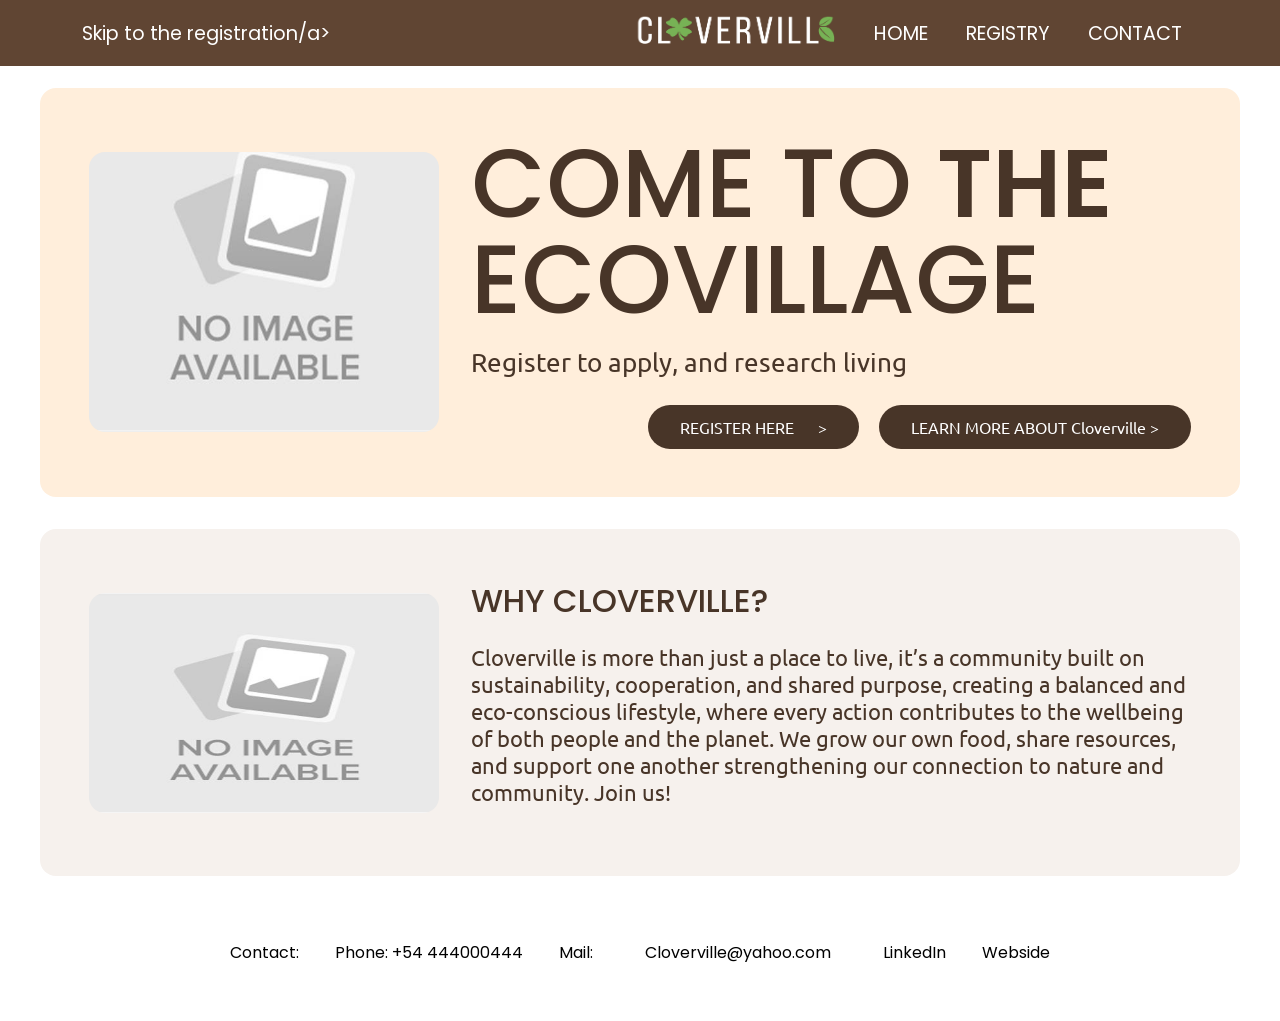
==== home.html @ b64ee858 "Update home.html" ====
<!DOCTYPE html>
<html lang="en">
<head>
    <meta charset="UTF-8">
    <meta name="viewport" content="width=device-width, initial-scale=1.0">
    <title>Home</title>
    <link rel="stylesheet" href="CSS/style.css">
</head>
<body>
    <aside> <!-- this is for the navbar, aside instead of header to be able to move it around-->
        <nav>
            <ul>
                <li><a href="/registry.html#registry-form" class="skip">Skip to the registration/a></li>
                <li><a href="home.html"><img alt="Logo-in-the-navigation-bar" height="35" width ="200" src = "IMG/CLOVERVILLE.png"></a></li> <!--by pressing the logo you can go back home-->
                <li><a href="home.html">HOME</a></li><!--home button-->
                <li><a href="registry.html">REGISTRY</a></li><!--registry button-->
                <li><a href="#contact">CONTACT</a></li><!--goes to a section of the same page-->
            </ul>
        </nav>
    </aside>

     <header>
     <div class="flex-container"><!--arrange the content side by side-->
     <img alt="picture-of-cloverville-for-Introduction" height="280" width="350" src="IMG/No_Image_Available.jpg">
     <div class="text-container"><!-- group the text into a container-->
         <h1> COME TO <span class="bold-text">THE</span> ECOVILLAGE</h1>
     <!--span (inline container) is used to mark bolder that the rest of the title, made in the css -->
            <p id="subtitle">Register to apply, and research living</p>
         <div class="button-container"> <!--Aligns buttons-->
         <a href="registry.html" class="cta-button">REGISTER HERE &emsp; ></a>
        <a href="#Section" class="cta-button">LEARN MORE ABOUT Cloverville ></a>
        <!--Cta == call to action button-->
        </div>
     </div>
     </div>
</header>

   
 <section>
    <div class="flex-container">
    <img alt="picture-of-cloverville" height="220" width="350" src="IMG/No_Image_Available.jpg"> 
     <div class="text-container">
        <h3>WHY CLOVERVILLE?</h3>
        <p>Cloverville is more than just a place to live, it’s a community built on sustainability, cooperation, and shared purpose, creating a balanced and eco-conscious lifestyle, where every action contributes to the wellbeing of both people and the planet. We grow our own food, share resources, and support one another strengthening our connection to nature and community. Join us!</p>
    </div>
    
    </div>

 </section>

<footer id="contact">
    <span>Contact:</span><!--span is in line, no like a paragraph-->
    <span>Phone: +54 444000444</span>
    <span>Mail:</span>
    <span><a href="mailto:Cloverville@yahoo.com">Cloverville@yahoo.com</a></span>
    <a href="#">LinkedIn</a>
    <a href="#">Webside</a>
</footer>



</body>

</html>
---- CSS/style.css ----
@import url('https://fonts.googleapis.com/css2?family=Ubuntu:ital,wght@0,300;0,400;0,500;0,700;1,300;1,400;1,500;1,700&display=swap');

@import url('https://fonts.googleapis.com/css2?family=Poppins:ital,wght@0,100;0,200;0,300;0,400;0,500;0,600;0,700;0,800;0,900;1,100;1,200;1,300;1,400;1,500;1,600;1,700;1,800;1,900&display=swap');
:root{
    /* define css variables, store colors in a central place; no need to repeat color codes all the time, etc}*/
    --section1-base: #ffeedb;
    --section2-base: #f6f1ed;
    --navbar-base: #604533;
    --navbar-text-and-base:#fff;
    --text1-and-buttons: #483528;
    --text2: #d9d9d9;
    --text-box:#f6f1ed;
    --footer: #000000;
    
}


* {
    margin: 0;
    padding: 0;
    box-sizing: border-box;
    /* border box make sure padding and borders dont mess up the size calc*/
    /*removed default starts using universal selector*/
}

html{
    /* defines the style of the whole page*/
    font-family: "Ubuntu", "Alumni Sans", sans-serif;
    color: var(--text1-and-buttons);
    /* var is variable */
}
   

body {
    padding: 2em 0 ; 
    background-color: var(--navbar-text-and-base);
}


h1, h2, h3 {
     font-family: "Poppins", sans-serif;

}


p{
    font-size: 1.4rem;
}

h1{
    font-size: 6rem;/* ensure consistem font size*/
    margin-bottom: 0.2em;
    font-weight: 410;
    line-height: 1;
}

.bold-text {
    font-weight: 600; 
} 

aside
{
    position: fixed;/*makes it stay*/
    top: 0; /*puts it on the top*/
    width: 100%; /*full width of the page*/
    background-color: var(--navbar-base);
    z-index: 1000;/*z index comtrols the frist layers, its a bigg number to make sure it stays on top*/
    padding: 0.6em 1em;
    padding-left: 0.2em;
    font-size: 1.2rem;
}

nav{
    margin: 0 auto;
    width: min(1100px, 100%)
    /*nav bar can grow until 1100px but never widter than the screen size*/  
}

nav ul {
    display: flex; /*turns it into a horizontal row*/
    align-items: center;
    list-style-type: none; /*removes the bullet points*/
    gap: 2em;
    justify-content: flex-end;
}

nav li:first-child{
    margin-right: auto;
    
}

nav a {
    text-decoration: none;/*removes under line*/
    color: var(--navbar-text-and-base);
    font-family: "Poppins", sans-serif;
 }

 nav a:hover { 
    /*when the cursor is over an element*/
    text-decoration: underline;

 }


header, section {
    margin: 2em auto; /* adds vertical spacing and centers*/
    width: min(75em, 100%);/*element can grow up to 753m but dont overflow*/
    padding: min(3em, 15%);/*2em by default and 15% on smaller screens*/
    border-radius: 1em;/*rounded corners*/

}

header
{
    margin-top: 3.5em; /*separates from the navbar*/
    background-color: var(--section1-base);
}

#subtitle {
    font-size: 1.6rem;
}

.flex-container {
    display: flex;
    justify-content: center;
    align-items: center;
    flex-wrap: wrap; /*allows the content to stack*/
    gap: 2em; /*space between image and text container*/
    
}

header img{
    max-width: 100%;/*never overflows its container*/
    border-radius: 1em;
    object-fit: cover; /*image fills its area without streaching*/
    object-position: bottom; /*if cropping happends starts from bottom*/
}


.text-container {
    flex: 0 1 45em; /* 0 means it cant grow, 1 means it can shrink, 45em is the max width*/
    
}

.text-container p {
    margin: 0 0 1em 0;
}


.cta-button {
    display: inline-block; /*allows padding and width*/
    text-decoration: none;
    color: var(--navbar-text-and-base);
    font-size: 1em;
    background-color: var(--text1-and-buttons);
    padding: .75em 2em;
    border-radius: 3em;
    margin-left: 1em;
    
}

.button-container {
  text-align: right;
  margin-top: 1em;
}

section {
    background-color: var(--section2-base);
    padding: 3em  min(2em);/*top and bottom fixed, left and right responsive*/
    text-align:left;
}


section img {
     max-width: 100%;/*never overflows its container*/
     border-radius: 1em;
}

h3{
    font-size: 2rem;
    font-weight: 450;
    margin-bottom: 0.6em;
}

section p{
    margin-top: 1em;
    
}


footer{
    padding-top: 2em;
    padding-bottom: 1.5em;
    text-align: center;
}

footer a, footer span{
    margin: 0 1em;
    text-decoration: none;
    color: var(--footer);
    font-family: "Poppins", sans-serif;

}

footer a:hover {/*when mouse touches*/
    text-decoration: underline;
    
}

/*         --------------------------------------------------------------      */

h2{
    font-size: 3rem;
    font-weight: 450;
    margin-bottom: 0.6em;
}

h4{
     font-size: 1.2rem;
    font-weight: 500;
}
.container {
    max-width: 1200px;
    margin: 3em auto; 
    display: grid;
    grid-template-columns: 1fr 2fr; /* LEFT - RIGHT */
    gap: 40px;
    padding: 10px 40px;
}

/* LEFT SIDE (image + text box) */
.left-box 
{
    background-color: var(--section2-base);
    border-radius: 20px;
    padding: 30px;
    
}

.left-box img 
{
    width: 100%;
    border-radius: 20px;
    margin-bottom: 1.2em;
}

.left-box p
{   
   
   margin: 1em ;
   line-height: 1.5em ;
}

/* RIGHT SIDE (form box) */


.form-box {
    background-color: var(--section1-base);
    padding: 40px 50px;
    border-radius: 20px;
    font-size: 1.2rem;
}


label { /* Align label and input on same line */
  display: flex;
  align-items: center;
  justify-content: space-between;
  font-weight: 400;
}

.choose-one-line {
    display: flex;
    gap: 20px; /* space between yes/no */
    align-items: center;
}
.choose-one-line label {
    display: inline; /* keep label inline with the input */
    margin: 0;
}

.agreements label
{
    font-size: 0.8em;
}

/* Input fields styling */
input[type="text"],
input[type="date"],
input[type="tel"],
input[type="email"],
input[type="number"],
select,
textarea {
    width: 75%;
    padding: 8px;
    border: 1px solid var(--footer);
    font-size: 0.9rem;
    font-family: "Poppins", sans-serif;
    color: var(--text2);
}

::placeholder{
    color: var(--text2)
}


/* Buttons */
input[type="submit"] {
    background-color: var(--navbar-base);
    color: var(--navbar-text-and-base);
    padding: 10px 25px;
    border-radius: 16px;
    border: none;
    cursor: pointer;
    font-size: 0.9rem;

}

input[type="submit"]:hover {
    background-color:var(--text1-and-buttons);
}



/*--------------------------------------------------------------------------*/
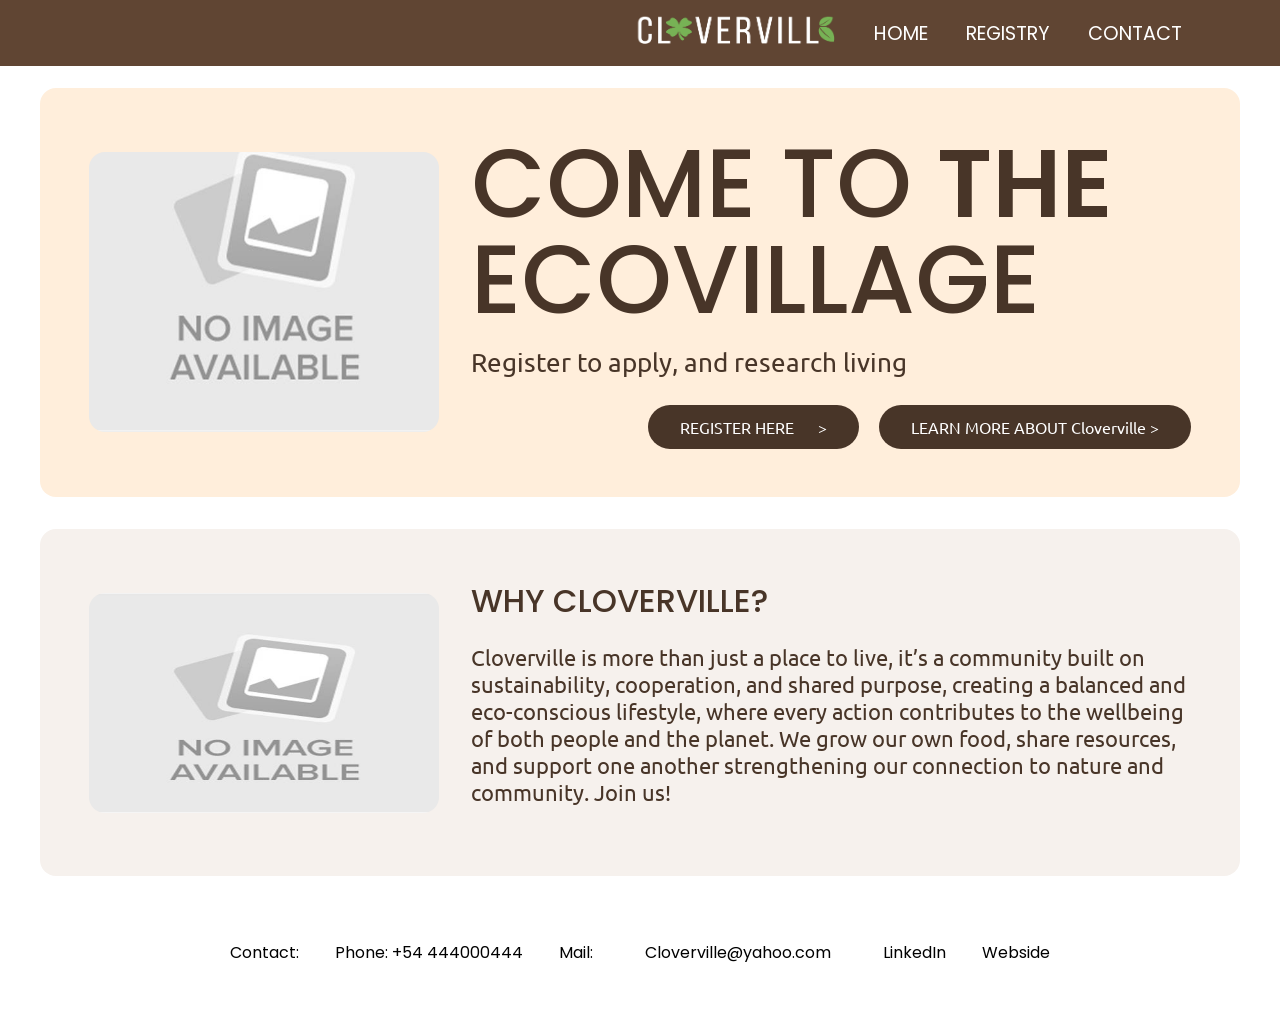
==== commit db19a6fb: "Update home.html" ====
--- a/home.html
+++ b/home.html
@@ -10,7 +10,7 @@
     <aside> <!-- this is for the navbar, aside instead of header to be able to move it around-->
         <nav>
             <ul>
-                <li><a href="/registry.html#registry-form" class="skip">Skip to the registration/a></li>
+                <li><a href="/UserFriendlyAccountt/registry.html#registry-form" class="skip">Skip to the registration/a></li>
                 <li><a href="home.html"><img alt="Logo-in-the-navigation-bar" height="35" width ="200" src = "IMG/CLOVERVILLE.png"></a></li> <!--by pressing the logo you can go back home-->
                 <li><a href="home.html">HOME</a></li><!--home button-->
                 <li><a href="registry.html">REGISTRY</a></li><!--registry button-->
@@ -65,3 +65,4 @@
 
 
 
+
--- a/CSS/style.css
+++ b/CSS/style.css
@@ -68,6 +68,15 @@
     padding: 0.6em 1em;
     padding-left: 0.2em;
     font-size: 1.2rem;
+}
+
+.skip {
+  position: absolute;
+  left: -10000px;
+  top: auto;
+  width: 1px;
+  height: 1px;
+  overflow: hidden;
 }
 
 nav{
@@ -324,3 +333,4 @@
 
 
 /*--------------------------------------------------------------------------*/
+
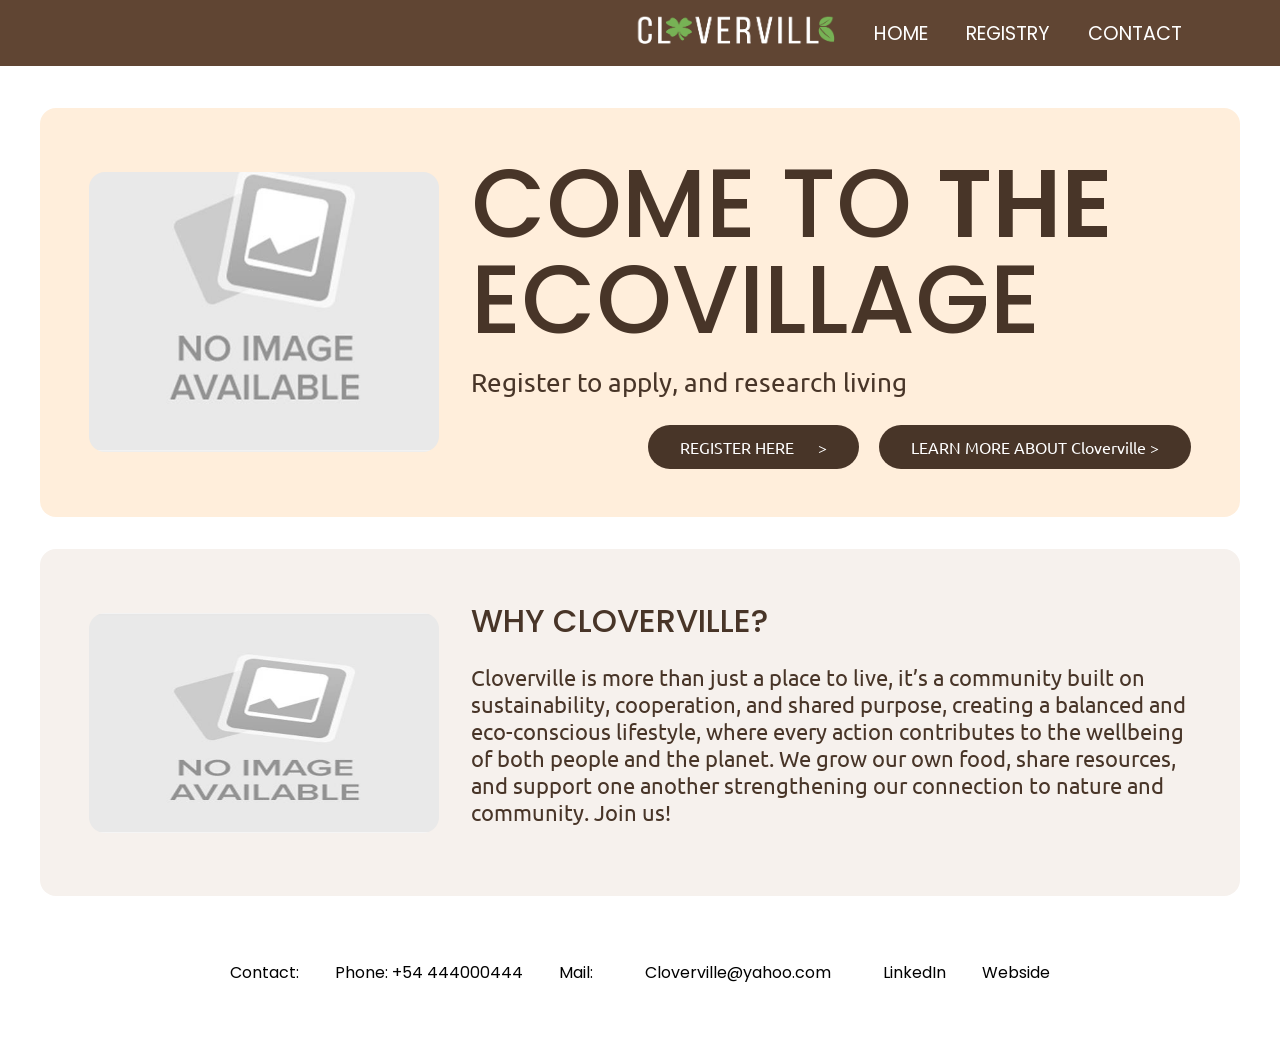
==== commit 0e560179: "Update home.html" ====
--- a/home.html
+++ b/home.html
@@ -7,10 +7,10 @@
     <link rel="stylesheet" href="CSS/style.css">
 </head>
 <body>
+    <li><a href="/UserFriendlyAccountt/registry.html#registry-form" class="skip">Skip to the registration></li>
     <aside> <!-- this is for the navbar, aside instead of header to be able to move it around-->
         <nav>
             <ul>
-                <li><a href="/UserFriendlyAccountt/registry.html#registry-form" class="skip">Skip to the registration/a></li>
                 <li><a href="home.html"><img alt="Logo-in-the-navigation-bar" height="35" width ="200" src = "IMG/CLOVERVILLE.png"></a></li> <!--by pressing the logo you can go back home-->
                 <li><a href="home.html">HOME</a></li><!--home button-->
                 <li><a href="registry.html">REGISTRY</a></li><!--registry button-->
@@ -66,3 +66,5 @@
 
 
 
+
+
--- a/CSS/style.css
+++ b/CSS/style.css
@@ -72,11 +72,17 @@
 
 .skip {
   position: absolute;
-  left: -10000px;
+  left: -100000px;
   top: auto;
   width: 1px;
   height: 1px;
   overflow: hidden;
+}
+
+.skip:focus {
+  position: static;
+  width: auto;
+  height: auto;
 }
 
 nav{
@@ -334,3 +340,5 @@
 
 /*--------------------------------------------------------------------------*/
 
+
+
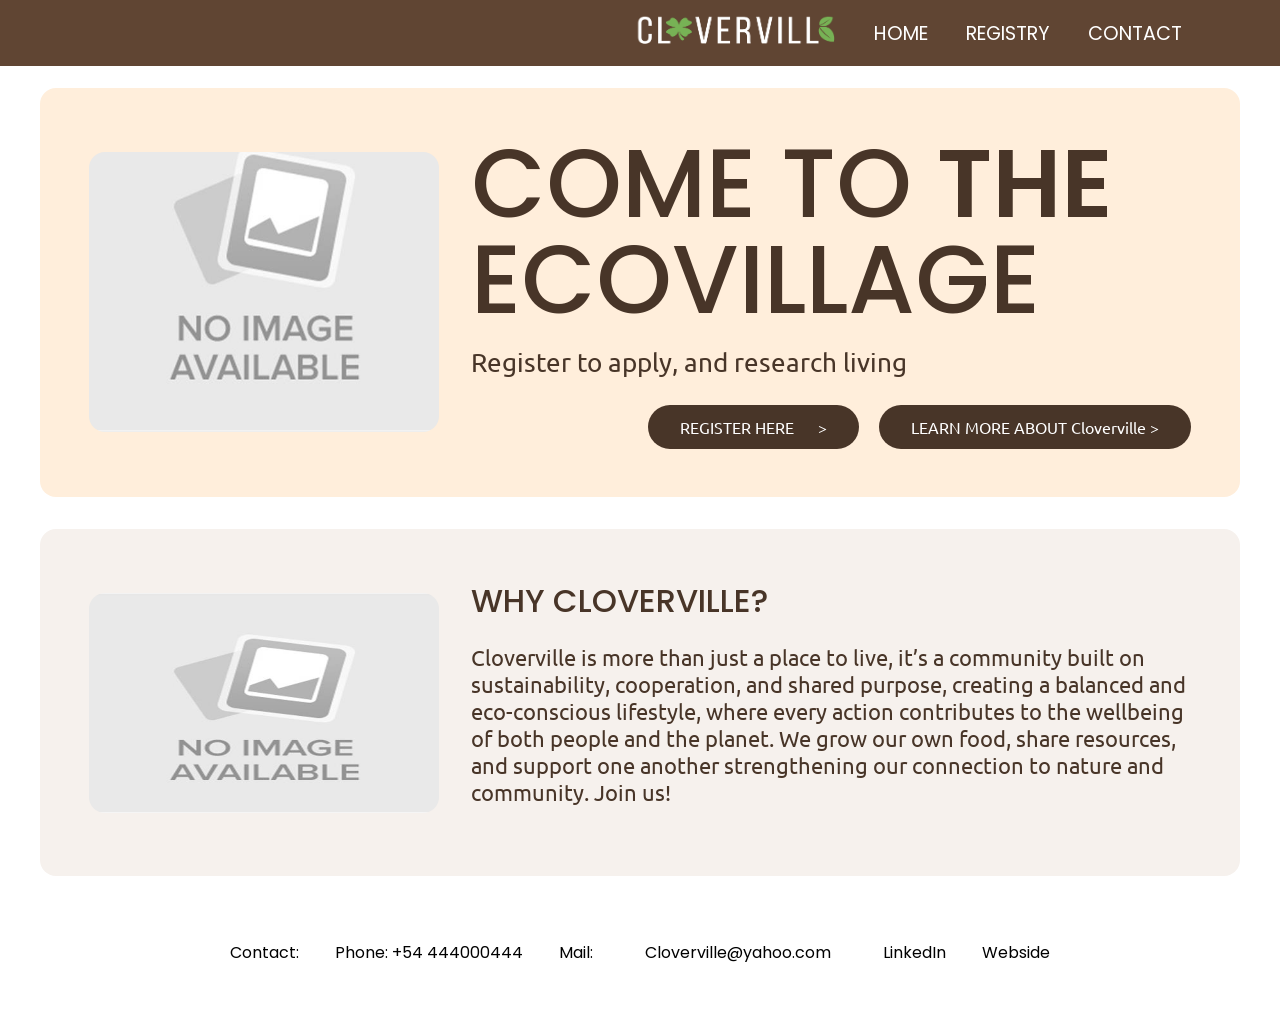
==== commit c5079b4b: "Update home.html" ====
--- a/home.html
+++ b/home.html
@@ -7,7 +7,7 @@
     <link rel="stylesheet" href="CSS/style.css">
 </head>
 <body>
-    <li><a href="/UserFriendlyAccountt/registry.html#registry-form" class="skip">Skip to the registration></li>
+    <a href="/UserFriendlyAccountt/registry.html#registry-form" class="skip">Skip to the registration>
     <aside> <!-- this is for the navbar, aside instead of header to be able to move it around-->
         <nav>
             <ul>
@@ -68,3 +68,4 @@
 
 
 
+
--- a/CSS/style.css
+++ b/CSS/style.css
@@ -9,6 +9,7 @@
     --navbar-text-and-base:#fff;
     --text1-and-buttons: #483528;
     --text2: #d9d9d9;
+    --text3: ##7b797a;
     --text-box:#f6f1ed;
     --footer: #000000;
     
@@ -57,6 +58,22 @@
 .bold-text {
     font-weight: 600; 
 } 
+
+.skip {
+  position: absolute;
+  left: -100000px;
+  top: auto;
+  width: 1px;
+  height: 1px;
+  overflow: hidden;
+}
+
+.skip:focus {
+  position: static;
+  width: auto;
+  height: auto;
+}
+
 
 aside
 {
@@ -70,21 +87,6 @@
     font-size: 1.2rem;
 }
 
-.skip {
-  position: absolute;
-  left: -100000px;
-  top: auto;
-  width: 1px;
-  height: 1px;
-  overflow: hidden;
-}
-
-.skip:focus {
-  position: static;
-  width: auto;
-  height: auto;
-}
-
 nav{
     margin: 0 auto;
     width: min(1100px, 100%)
@@ -115,6 +117,10 @@
     text-decoration: underline;
 
  }
+
+a:visited {
+  color: var(--text3);
+}
 
 
 header, section {
@@ -342,3 +348,6 @@
 
 
 
+
+
+
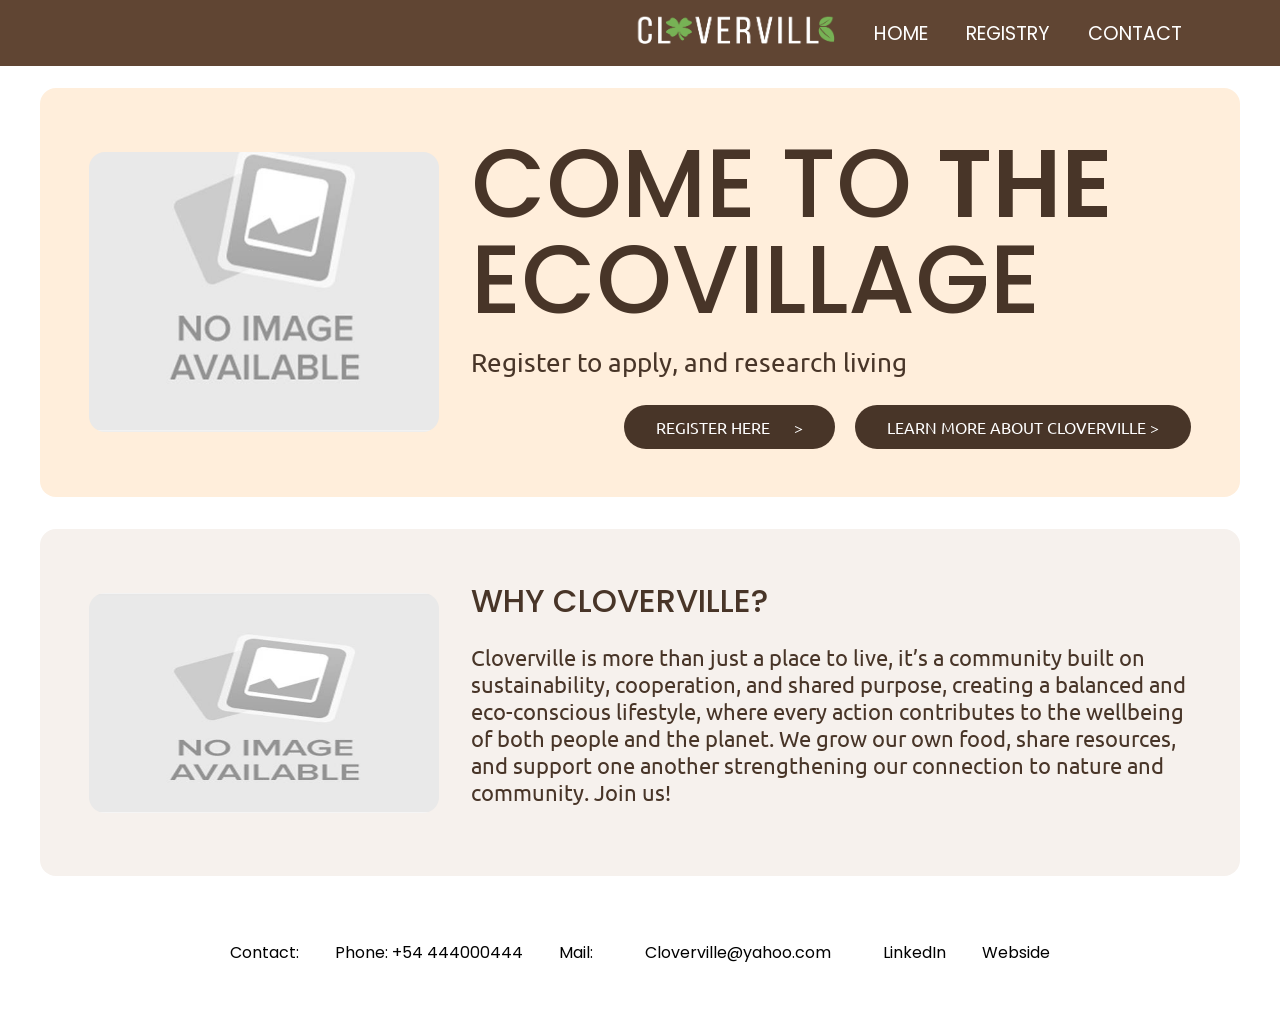
==== commit 9116bee7: "Update home.html" ====
--- a/home.html
+++ b/home.html
@@ -28,7 +28,7 @@
             <p id="subtitle">Register to apply, and research living</p>
          <div class="button-container"> <!--Aligns buttons-->
          <a href="registry.html" class="cta-button">REGISTER HERE &emsp; ></a>
-        <a href="#Section" class="cta-button">LEARN MORE ABOUT Cloverville ></a>
+        <a href="#Section" class="cta-button">LEARN MORE ABOUT CLOVERVILLE ></a>
         <!--Cta == call to action button-->
         </div>
      </div>
@@ -69,3 +69,4 @@
 
 
 
+
--- a/CSS/style.css
+++ b/CSS/style.css
@@ -9,7 +9,7 @@
     --navbar-text-and-base:#fff;
     --text1-and-buttons: #483528;
     --text2: #d9d9d9;
-    --text3: ##7b797a;
+    --text3: #474445;
     --text-box:#f6f1ed;
     --footer: #000000;
     
@@ -351,3 +351,4 @@
 
 
 
+
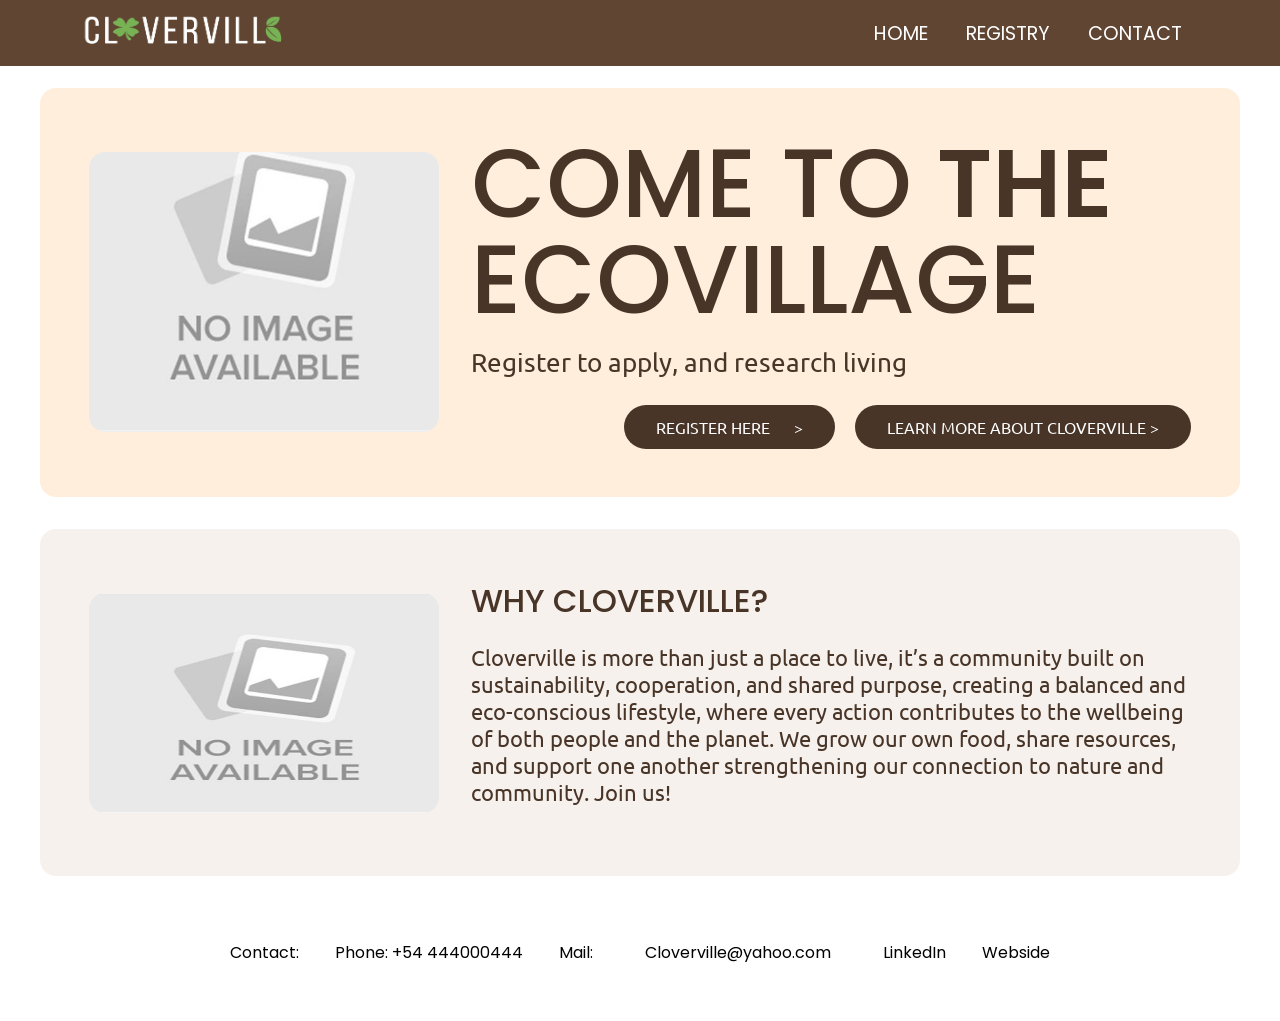
==== commit de7c0f80: "Update home.html" ====
--- a/home.html
+++ b/home.html
@@ -7,7 +7,6 @@
     <link rel="stylesheet" href="CSS/style.css">
 </head>
 <body>
-    <a href="/UserFriendlyAccountt/registry.html#registry-form" class="skip">Skip to the registration>
     <aside> <!-- this is for the navbar, aside instead of header to be able to move it around-->
         <nav>
             <ul>
@@ -70,3 +69,4 @@
 
 
 
+
--- a/CSS/style.css
+++ b/CSS/style.css
@@ -9,7 +9,7 @@
     --navbar-text-and-base:#fff;
     --text1-and-buttons: #483528;
     --text2: #d9d9d9;
-    --text3: #474445;
+    --text3: #a4a4a4;
     --text-box:#f6f1ed;
     --footer: #000000;
     
@@ -346,9 +346,19 @@
 
 /*--------------------------------------------------------------------------*/
 
-
-
-
-
-
-
+@media (max-width: 320px) {
+    nav{
+        fon-size: 1rem;
+    }
+        
+  
+}
+
+
+
+
+
+
+
+
+
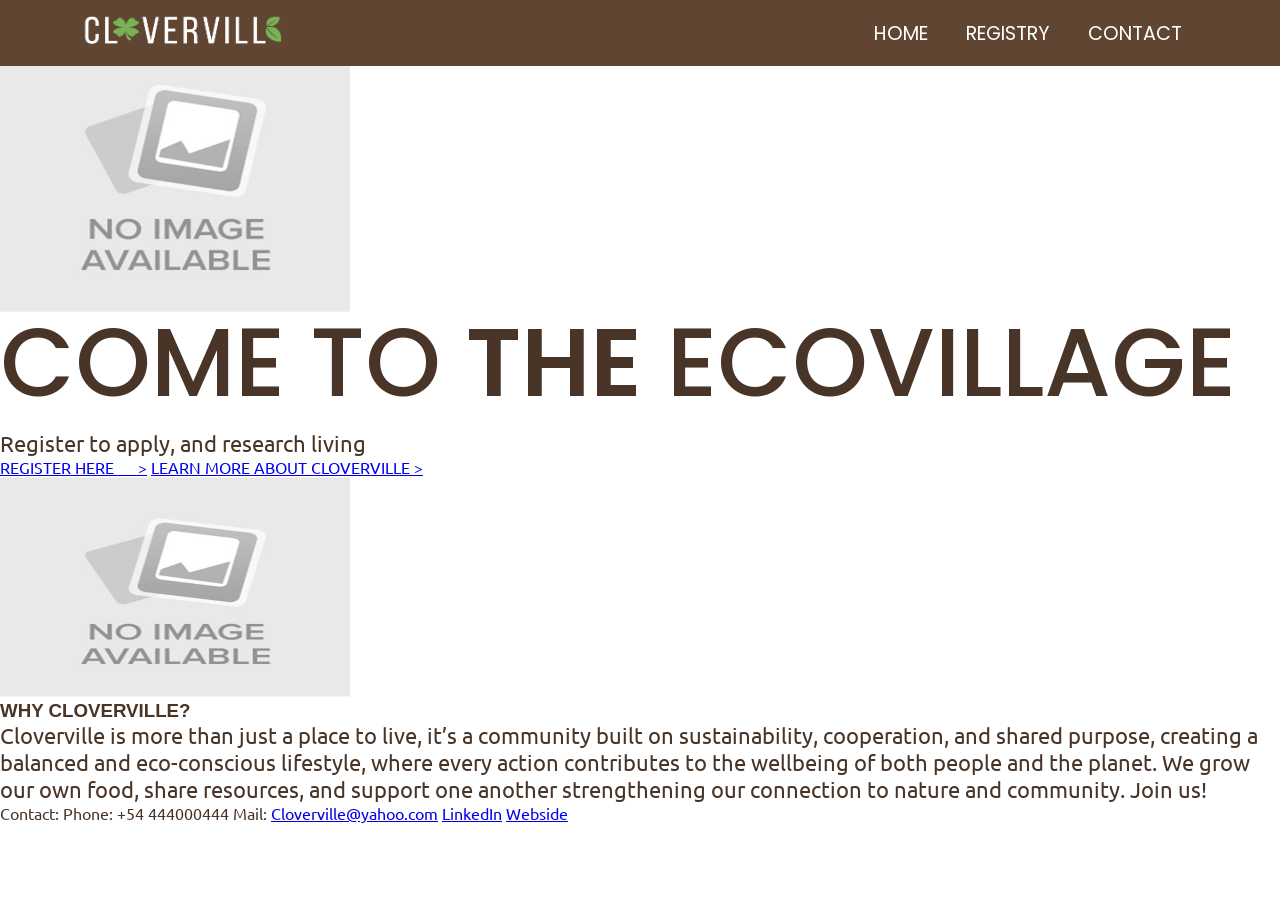
==== commit b40e9f3d: "Update home.html" ====
--- a/home.html
+++ b/home.html
@@ -18,7 +18,7 @@
         </nav>
     </aside>
 
-     <header>
+<header>
      <div class="flex-container"><!--arrange the content side by side-->
      <img alt="picture-of-cloverville-for-Introduction" height="280" width="350" src="IMG/No_Image_Available.jpg">
      <div class="text-container"><!-- group the text into a container-->
@@ -70,3 +70,4 @@
 
 
 
+
--- a/CSS/style.css
+++ b/CSS/style.css
@@ -9,7 +9,6 @@
     --navbar-text-and-base:#fff;
     --text1-and-buttons: #483528;
     --text2: #d9d9d9;
-    --text3: #a4a4a4;
     --text-box:#f6f1ed;
     --footer: #000000;
     
@@ -57,21 +56,6 @@
 
 .bold-text {
     font-weight: 600; 
-} 
-
-.skip {
-  position: absolute;
-  left: -100000px;
-  top: auto;
-  width: 1px;
-  height: 1px;
-  overflow: hidden;
-}
-
-.skip:focus {
-  position: static;
-  width: auto;
-  height: auto;
 }
 
 
@@ -118,9 +102,13 @@
 
  }
 
-a:visited {
-  color: var(--text3);
-}
+nav a:visited {
+  color: var(--text-box);
+}
+
+nav a:active {
+  color: var(--navbar-text-and-base);
+  text-decoration: underline;
 
 
 header, section {
@@ -348,7 +336,7 @@
 
 @media (max-width: 320px) {
     nav{
-        fon-size: 1rem;
+        font-size: 1rem;
     }
         
   
@@ -362,3 +350,5 @@
 
 
 
+
+
